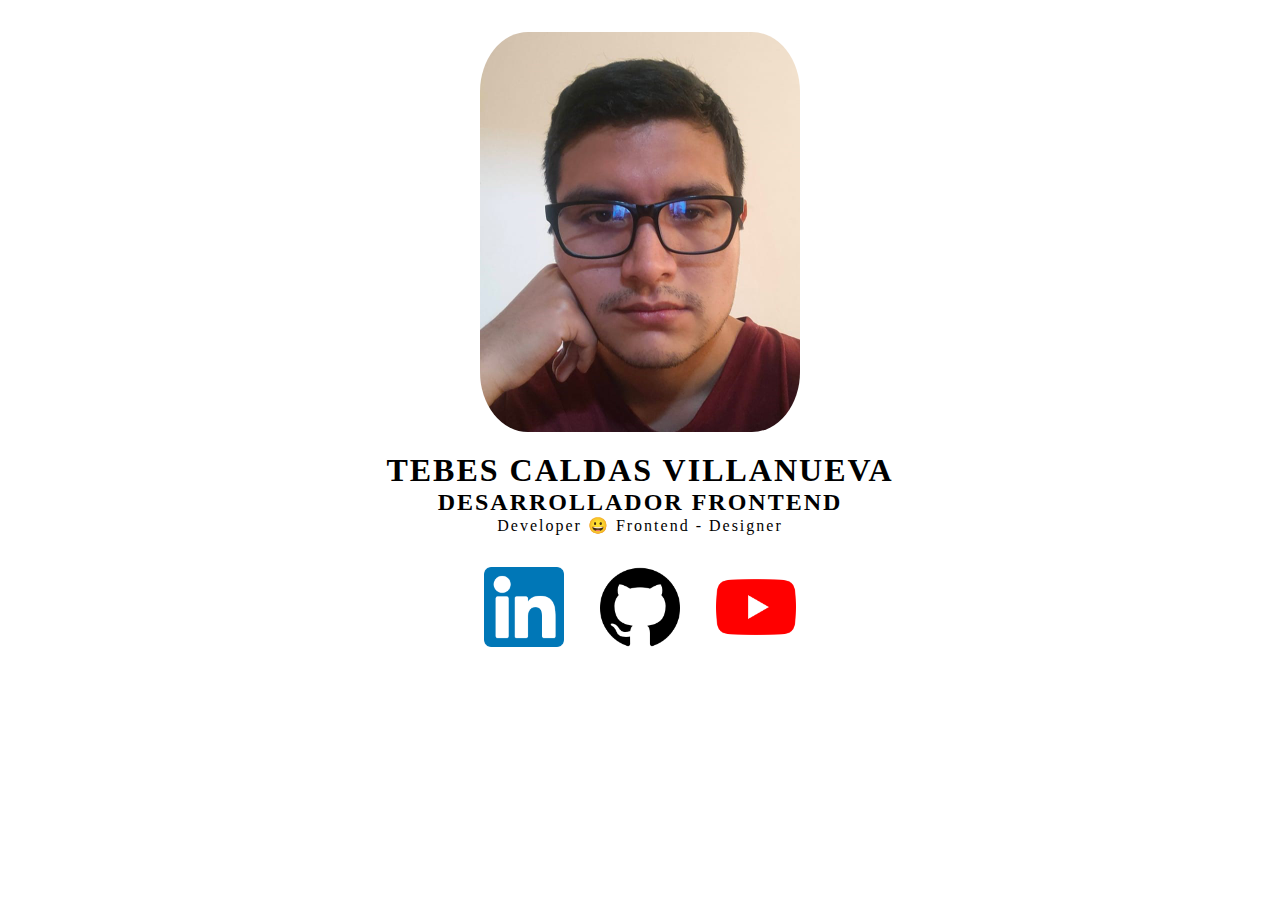
==== index.html @ a7208d98 "cambio de nombre index" ====
<!DOCTYPE html>
<html lang="en">
<head>
    <meta charset="UTF-8">
    <meta http-equiv="X-UA-Compatible" content="IE=edge">
    <meta name="viewport" content="width=device-width, initial-scale=1.0">
    <title>Tarjeta Personal</title>
    <link rel="stylesheet" href="./main.css">
</head>
<body class="body">
    <div class="main">
        <header class="header">
            <figure>
                <img class="logo" src="./img/Avatar.jpg" alt="Avatar">
            </figure>
        </header>
        <article class="article">
            <h1 class="titulo">TEBES CALDAS VILLANUEVA</h1>
            <H2 class="subtitulo">DESARROLLADOR FRONTEND</H2>
            <p class="parrafo">Developer &#128512; Frontend - Designer</p>
        </article>
        <footer class="footer">
            <a href="https://pe.linkedin.com/"><img src="./img/linkedin.png" alt="LinkedIn" /></a>
        
            <a href="https://github.com/Caldas01"><img src="./img/github.png" alt="Github" /></a>
            
            <a href="https://www.youtube.com/"><img src="./img/youtube.png" alt="Youtube" /></a>

        </footer>
    </div>
</body>
<footer>

</footer>
</html>
---- main.css ----
*{
    margin: 0;
    padding: 0;

}


.body{
    display: flex;
    align-items: center;
    justify-content: center;
    background-image: url(https://i0.wp.com/medioambienteynaturaleza.com/wp-content/uploads/2015/08/Aurora-boreal-ab.jpeg?ssl=1);
    background-size: cover;
    background-position: center;
    text-align: center;

}

.main{
    background-color: hsl(222, 14%, 0.70);
    display: flex;
    flex-direction: column;
    gap: 1rem;
    padding: 2rem;
    border-radius: 50%;
}


.logo{
    border-radius: 15%;
    width: 20rem;
}

.titulo,.subtitulo,.parrafo{
    letter-spacing: 2px;
}


footer img{
    width: 5rem;
    margin: 1rem;
}

footer img:hover{
    transform: scale(1.5);
    transition: all 0.5s ease;
    border: solid rgb(4, 52, 65) 2px;
}
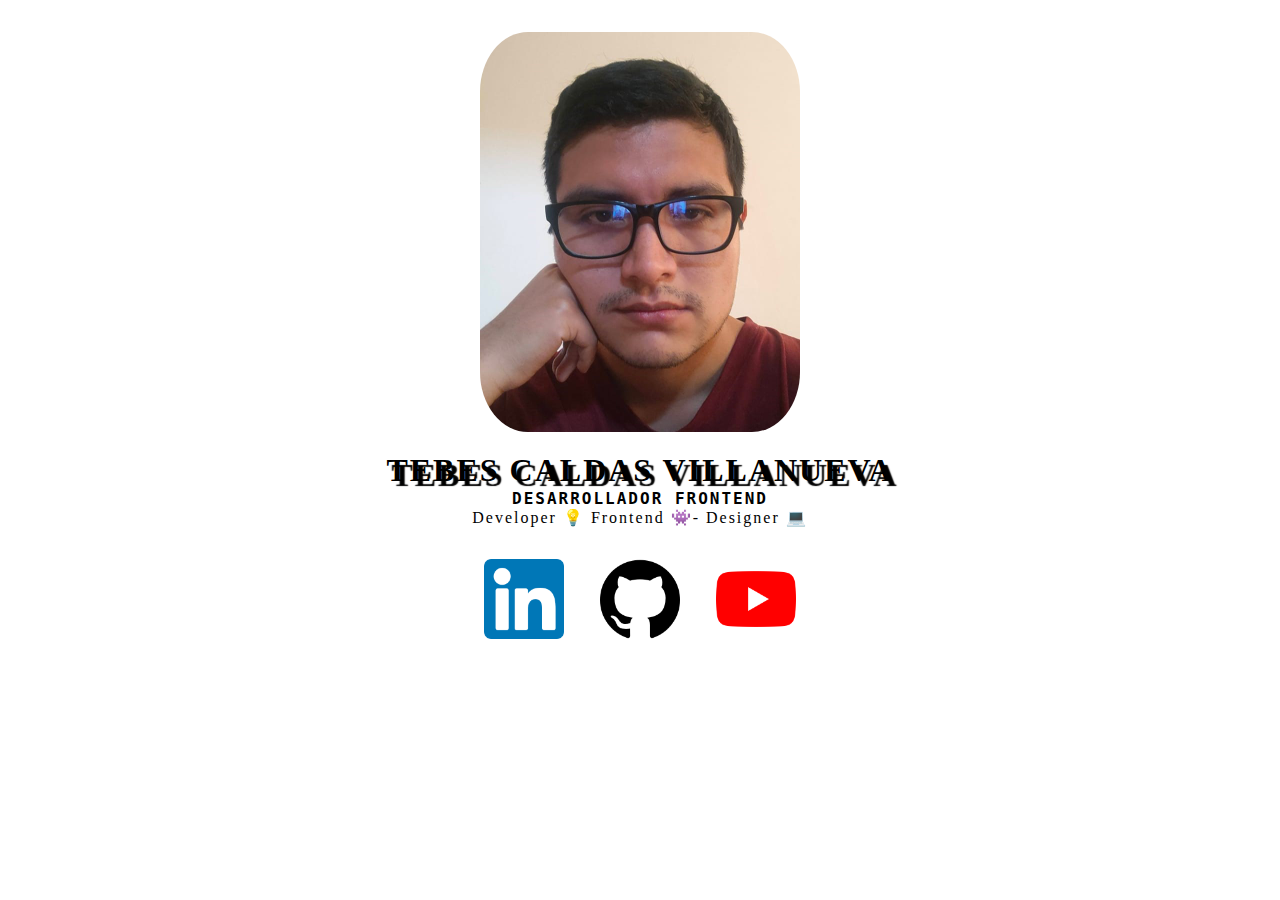
==== commit fe4d1c62: "cambios de estilos" ====
--- a/index.html
+++ b/index.html
@@ -17,7 +17,7 @@
         <article class="article">
             <h1 class="titulo">TEBES CALDAS VILLANUEVA</h1>
             <H2 class="subtitulo">DESARROLLADOR FRONTEND</H2>
-            <p class="parrafo">Developer &#128512; Frontend - Designer</p>
+            <p class="parrafo">Developer 💡 Frontend 👾- Designer 💻</p>
         </article>
         <footer class="footer">
             <a href="https://pe.linkedin.com/"><img src="./img/linkedin.png" alt="LinkedIn" /></a>
--- a/main.css
+++ b/main.css
@@ -2,6 +2,21 @@
     margin: 0;
     padding: 0;
 
+}
+
+.titulo{
+    font-family: fantasy;
+    font-size: xx-large;
+    text-shadow: 5px 5px 1px black;
+}
+
+.subtitulo{
+    font-family: monospace;
+    font-size: large;
+}
+
+.parrafo{
+    font-size: medium;
 }
 
 
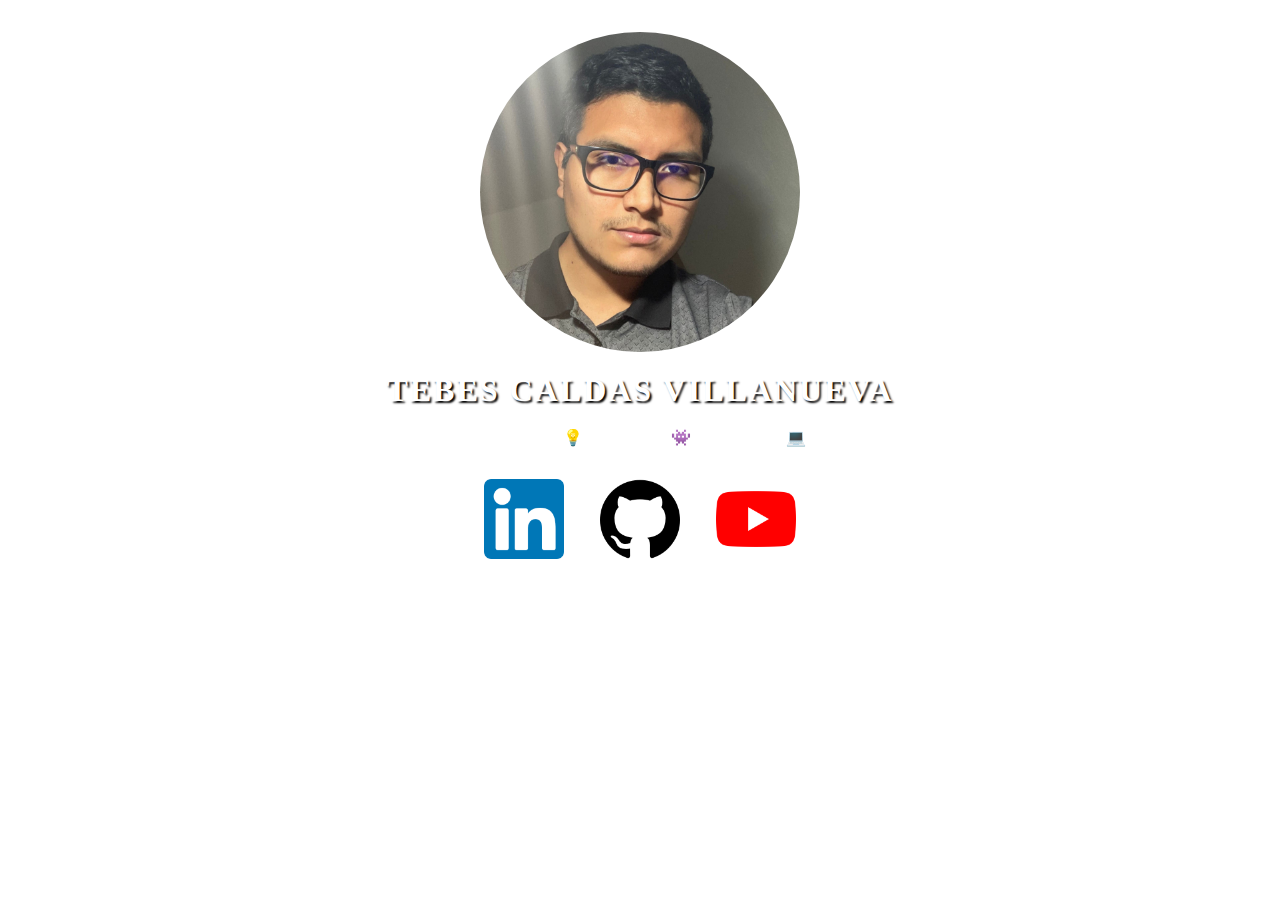
==== commit d0ad9ec2: "meta tag" ====
--- a/index.html
+++ b/index.html
@@ -4,6 +4,27 @@
     <meta charset="UTF-8">
     <meta http-equiv="X-UA-Compatible" content="IE=edge">
     <meta name="viewport" content="width=device-width, initial-scale=1.0">
+
+    <!-- Primary Meta Tags -->
+<title>Hola, soy Tebes Caldas</title>
+<meta name="title" content="Hola, soy Tebes Caldas">
+<meta name="description" content="Tarjeta personal en donde encontrarás el enlace a mis RR.SS. y proyectos.">
+
+<!-- Open Graph / Facebook -->
+<meta property="og:type" content="website">
+<meta property="og:url" content="https://reto02-caldas01.vercel.app/">
+<meta property="og:title" content="Hola, soy Tebes Caldas">
+<meta property="og:description" content="Tarjeta personal en donde encontrarás el enlace a mis RR.SS. y proyectos.">
+<meta property="og:image" content="https://i.postimg.cc/JhCzkywF/reto02.png">
+
+<!-- Twitter -->
+<meta property="twitter:card" content="summary_large_image">
+<meta property="twitter:url" content="https://reto02-caldas01.vercel.app/">
+<meta property="twitter:title" content="Hola, soy Tebes Caldas">
+<meta property="twitter:description" content="Tarjeta personal en donde encontrarás el enlace a mis RR.SS. y proyectos.">
+<meta property="twitter:image" content="https://i.postimg.cc/JhCzkywF/reto02.png">
+
+
     <title>Tarjeta Personal</title>
     <link rel="stylesheet" href="./main.css">
 </head>
--- a/main.css
+++ b/main.css
@@ -4,10 +4,11 @@
 
 }
 
+
 .titulo{
     font-family: fantasy;
     font-size: xx-large;
-    text-shadow: 5px 5px 1px black;
+    text-shadow: 2px 2px 2px black;
 }
 
 .subtitulo{
@@ -24,7 +25,7 @@
     display: flex;
     align-items: center;
     justify-content: center;
-    background-image: url(https://i0.wp.com/medioambienteynaturaleza.com/wp-content/uploads/2015/08/Aurora-boreal-ab.jpeg?ssl=1);
+    background: url(https://i0.wp.com/medioambienteynaturaleza.com/wp-content/uploads/2015/08/Aurora-boreal-ab.jpeg?ssl=1);
     background-size: cover;
     background-position: center;
     text-align: center;
@@ -42,12 +43,13 @@
 
 
 .logo{
-    border-radius: 15%;
+    border-radius: 50%;
     width: 20rem;
 }
 
 .titulo,.subtitulo,.parrafo{
     letter-spacing: 2px;
+    color: white;
 }
 
 
